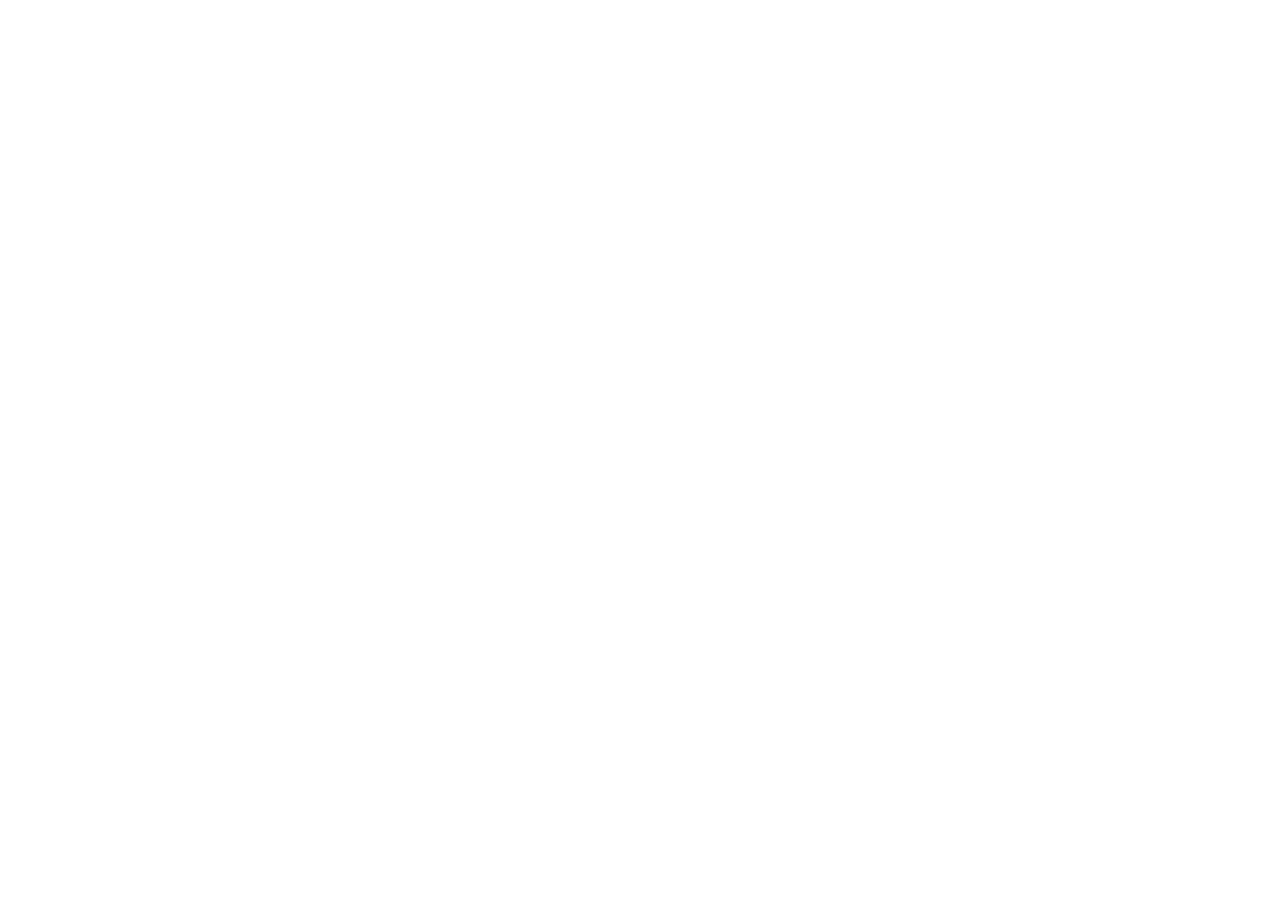
==== index.html @ bac07b79 "new project" ====
<!DOCTYPE html>
<html>

<head>
    <!-- TODO: Include Font Awesome file here -->
    <!-- TODO: Include Google Fonts file here -->
</head>

<body>
    <!-- TODO: Include all your code for the header and home page here -->
</body>

</html>
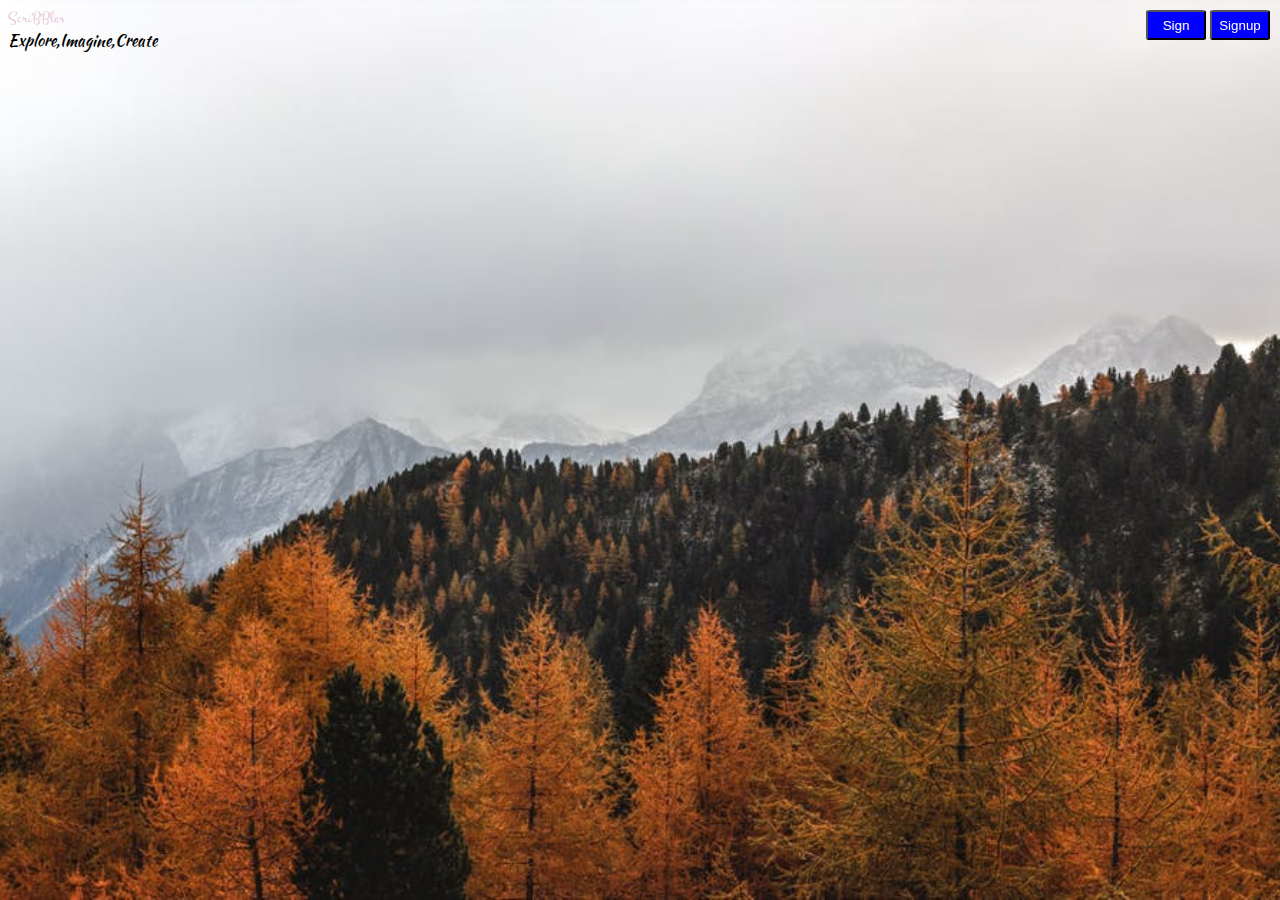
==== commit 2c8c86a4: "partial part A code" ====
--- a/index.html
+++ b/index.html
@@ -1,13 +1,76 @@
 <!DOCTYPE html>
-<html>
+<html lang="en">
 
 <head>
-    <!-- TODO: Include Font Awesome file here -->
-    <!-- TODO: Include Google Fonts file here -->
+   
+    <link rel="stylesheet" href="https://cdnjs.cloudflare.com/ajax/libs/font-awesome/5.15.3/css/all.min.css" integrity="sha384-rREUd1I5ZNnK2V02eIOJVyARZm8gNpMnLa2BRZzI8u3jz+sqMiKEwlrXh0IX8rMz" crossorigin="anonymous">
+
+    <!-- Include Google Fonts file -->
+    <link href="https://fonts.googleapis.com/css2?family=Montez&display=swap" rel="stylesheet">
+    <link href="https://fonts.googleapis.com/css2?family=Caveat&family=Montez&display=swap" rel="stylesheet">
+    <link href="https://fonts.googleapis.com/css2?family=Kaushan+Script&display=swap" rel="stylesheet">
+     <link rel="stylesheet" type="text/css" href="../style/index.css">
 </head>
 
 <body>
-    <!-- TODO: Include all your code for the header and home page here -->
+    <!-- Include all your code for the header and home page here -->
+    <div id="main" onclick="empty()">
+     <header>
+        <div class="headee-id">
+        <div class="logo-side">
+        <p  class="logo">ScriBBler</h1>
+        <p class="sublogo">Explore,Imagine,Create</p>
+        </div>
+        <div class="signupin">
+       <Input type="button" onclick="SignInmodel()" value="Sign" class="SignIn"></Input>
+       <Input type="button" onclick="SignUPmodel()" value="Signup" class="SignUP"></Input>
+        </div>
+        </div>
+     </header>
+
+   <div id="modal">
+   <div id="SignInmodel" class="modelcontent">
+    <form id="signform">
+    <Span>Get Started</span><i class="fa fa-times" aria-hidden="true"></i>
+        <hr>
+    <label for="name" class="heading" >Name</label><br>
+    <input type="text" placeholder="Enter your name" required class="inside"><br>
+    <label for="Username" class="heading" >Username</label><br>
+    <input type="text" placeholder="Enter your Username" required class="inside" id="name"><br>
+    <label for="Username" class="heading" >Name</label><br>
+    <input type="text" placeholder="Enter your name" required class="inside" id="Username"><br>
+
+
+    </form>
+
+
+   </div>
+   <div id="SignUPmodel" class="modelcontent">
+    <form id="signform" >
+    <Span>Get Started</span><i class="fa fa-times" aria-hidden="true" onclick="close()"></i>
+    <label for="name" class="heading" >Name</label>
+    <input type="text" placeholder="Enter your name" required class="inside">
+    <label for="Username" class="heading" >Username</label>
+    <input type="text" placeholder="Enter your Username" required class="inside" id="name">
+    <label for="Username" class="heading" >Name</label>
+    <input type="text" placeholder="Enter your name" required class="inside" id="Username">
+</form>
+</div>
+</div>
+
+
+
+   </div>
+
+
+
+
+
+
+
+
+    </div>
+    <script src="../script/index.js"></script>
 </body>
 
-</html>+</html>
--- a/style/index.css
+++ b/style/index.css
@@ -0,0 +1,76 @@
+#id{
+    display: none;
+}
+.headee-id{
+    display: flex;
+    flex-direction: column;
+}
+.sublogo{
+    font-family: 'Kaushan Script', cursive;
+    margin: 0px;
+}
+
+
+.logo{
+font-family : 'Montez', cursive;
+color: rgba(173, 92, 134, 0.37);
+margin: 0px ;
+}
+body {
+    /* Set background image */
+    background-image: url('../images/background.jpg');
+
+    background-repeat: no-repeat; 
+    background-size: cover;     
+    background-position: center; 
+    background-attachment: fixed; 
+}
+.signupin{
+    position: fixed;
+    top: 10px;
+    right: 10px;
+}
+.SignIn, .SignUP{
+height:30px;
+width:60px;
+background-color: blue;
+color: white;
+border-radius: 7%;
+}
+
+#modal {
+    display: none; /* Hidden by default */
+    position: fixed; /* Stay in place */
+    Z-index:1 ; /* Sit on top */
+    padding-top: 100px; /* Location of the box */
+    left: 0;
+    top: 0;
+    width: 100%; /* Full width */
+    height: 100%; /* Full height */
+    overflow: auto; /* Enable scroll if needed */
+    background-color: rgb(0,0,0); /* Fallback color */
+    background-color: rgba(0,0,0,0.4); /* Black w/ opacity */
+  }
+  
+  .modelcontent {
+    background-color: #881313;
+    margin: auto;
+    padding: 20px;
+    border: 1px solid #888;
+    width: 80%;
+  }
+  
+  /* The Close Button */
+  .close-icon{
+    color: #ba3c3c;
+    float: right;
+    font-size: 98px;
+    font-weight: bold;
+  }
+  
+  .close:hover,
+  .close:focus {
+    color: #882c2c;
+    text-decoration: none;
+    cursor: pointer;
+  }